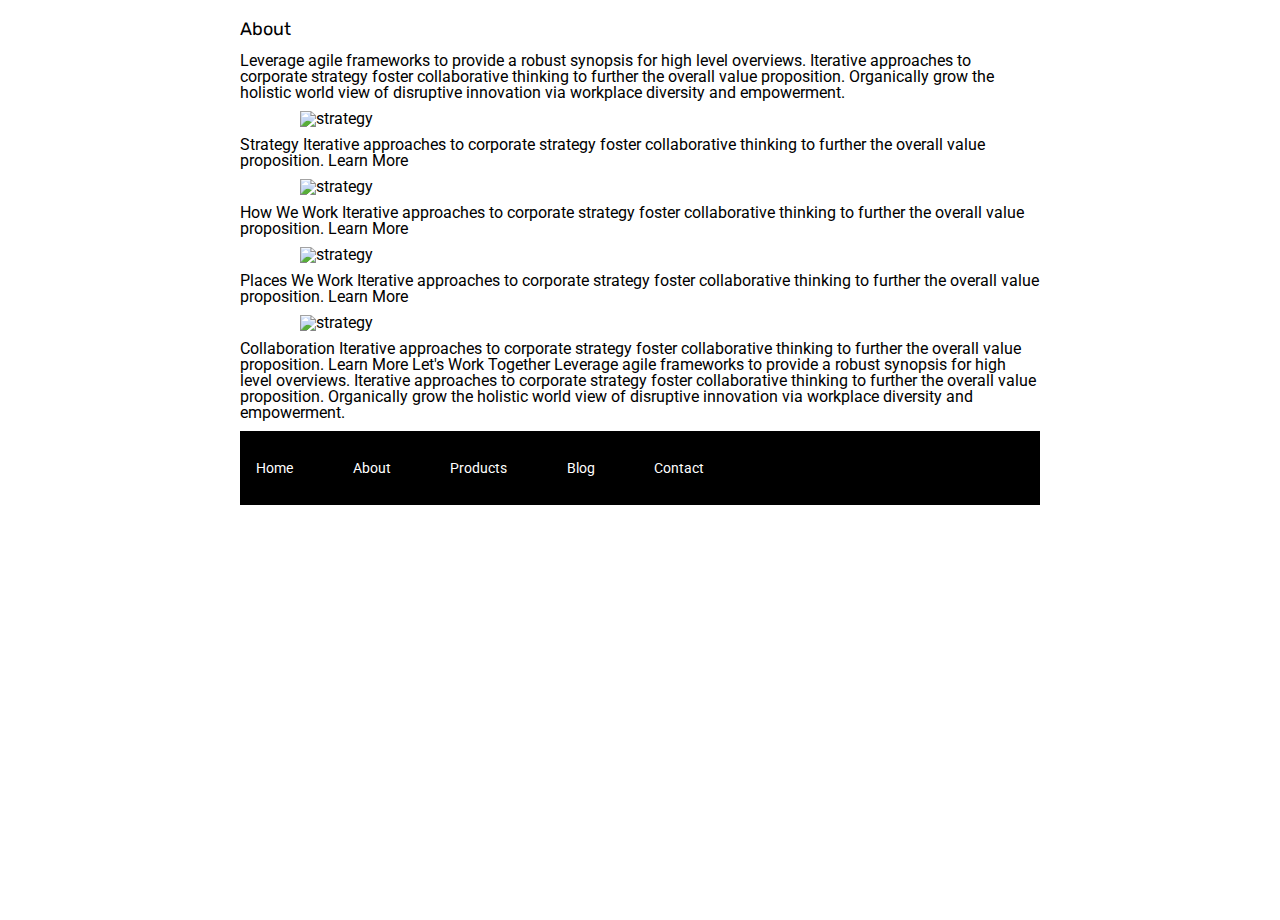
==== about.html @ 59d67f67 "Merge 438c93331f9ea85a6af6828db43ec84c8375ee21 into 03b58935882fc7d477ef83074fda2a6c81fe33d6" ====
<!doctype html>

<html lang="en">
<head>
  <meta charset="utf-8">

  <title>Sprint Challenge - About</title>

  <link href="https://fonts.googleapis.com/css?family=Roboto|Rubik" rel="stylesheet">
  <link rel="stylesheet" href="css/index.css">
  <link rel="stylesheet" href="css/about.css">

</head>

<body>
    <div class="container about-page">
     
    <h2>About</h2>

    Leverage agile frameworks to provide a robust synopsis for high level overviews. Iterative approaches to corporate strategy foster collaborative thinking to further the overall value proposition. Organically grow the holistic world view of disruptive innovation via workplace diversity and empowerment.


    <img src="img/about-plan.png" alt="strategy">
    
    Strategy
    
    Iterative approaches to corporate strategy foster collaborative thinking to further the overall value proposition.

    Learn More



    <img src="img/about-working.png" alt="strategy">
    
    How We Work
    
    Iterative approaches to corporate strategy foster collaborative thinking to further the overall value proposition.

    Learn More



    <img src="img/about-office.png" alt="strategy">
    
    Places We Work

    Iterative approaches to corporate strategy foster collaborative thinking to further the overall value proposition.

    Learn More

    <img src="img/about-meeting.png" alt="strategy">
    
    Collaboration
    
    Iterative approaches to corporate strategy foster collaborative thinking to further the overall value proposition.

    Learn More

    Let's Work Together

    Leverage agile frameworks to provide a robust synopsis for high level overviews. Iterative approaches to corporate strategy foster collaborative thinking to further the overall value proposition. Organically grow the holistic world view of disruptive innovation via workplace diversity and empowerment.
        
      <footer>
        <nav>
          <a href="index.html">Home</a>
          <a href="#">About</a>
          <a href="#">Products</a>
          <a href="#">Blog</a>
          <a href="#">Contact</a>
        </nav>
      </footer>
    </div><!-- container -->        
</body>
</html>
---- css/index.css ----
/* http://meyerweb.com/eric/tools/css/reset/ 
   v2.0 | 20110126
   License: none (public domain)
*/

html, body, div, span, applet, object, iframe,
h1, h2, h3, h4, h5, h6, p, blockquote, pre,
a, abbr, acronym, address, big, cite, code,
del, dfn, em, img, ins, kbd, q, s, samp,
small, strike, strong, sub, sup, tt, var,
b, u, i, center,
dl, dt, dd, ol, ul, li,
fieldset, form, label, legend,
table, caption, tbody, tfoot, thead, tr, th, td,
article, aside, canvas, details, embed, 
figure, figcaption, footer, header, hgroup, 
menu, nav, output, ruby, section, summary,
time, mark, audio, video {
	margin: 10px 0px;
	padding: 0;
	border: 0;
	font-size: 100%;
	font: inherit;
	vertical-align: baseline;
}
/* HTML5 display-role reset for older browsers */
article, aside, details, figcaption, figure, 
footer, header, hgroup, menu, nav, section {
	display: block;
}
body {
	line-height: 1;
}
ol, ul {
	list-style: none;
}
blockquote, q {
	quotes: none;
}
blockquote:before, blockquote:after,
q:before, q:after {
	content: '';
	content: none;
}
table {
	border-collapse: collapse;
	border-spacing: 0;
}

* {
    box-sizing: border-box;
}

html, body {
    height: 100%;
    font-family: 'Roboto', sans-serif;
}

h1, h2, h3, h4, h5 {
    font-size: 18px;
    margin-bottom: 15px;
    font-family: 'Rubik', sans-serif;
}

p {
    line-height: 1.4;
}

.container {
    width: 800px;
    margin: 0 auto;
}

.top-content {
    display: flex;
    flex-wrap: wrap;
    justify-content: space-evenly;
    margin-bottom: 20px;
    border-bottom: 1px dashed black;
}

.top-content .text-container {
    width: 48%;
    padding: 0 1%;
    padding-bottom: 20px;  
}

.middle-content {
    margin-bottom: 20px;
    border-bottom: 1px dashed black;
}

.middle-content h2 {
    padding: 0 2%;
    margin-bottom: 0;
}

.middle-content .boxes {
    display: flex;
    flex-wrap: wrap;
    justify-content: space-evenly;
}

.middle-content .boxes .box {
    width: 12.5%;
    height: 100px;
    background: black;
    margin: 20px 2.5%;
    color: white;
    display: flex;
    align-items: center;
    justify-content: center;
}

.bottom-content {
    display: flex;
    margin: 0 2% 20px;
    justify-content: space-around;
}

.bottom-content .text-container {
    padding-right: 4%;
}

.bottom-content .text-container:last-child {
    padding-right: 0;
}

footer {
    width: 100%;
    background: black;
}

footer nav {
    width: 60%;
    display: flex;
    justify-content: space-between;
    align-items: center;
    padding: 20px 2%;
    font-size: 14px;
}

footer nav a {
    color: white;
    text-decoration: none;
}
img {
   display:block;
   margin-left: auto;
   margin-right:auto;
   width: 85%; 
}

header nav a {
    color: black;
    text-decoration: none;
}
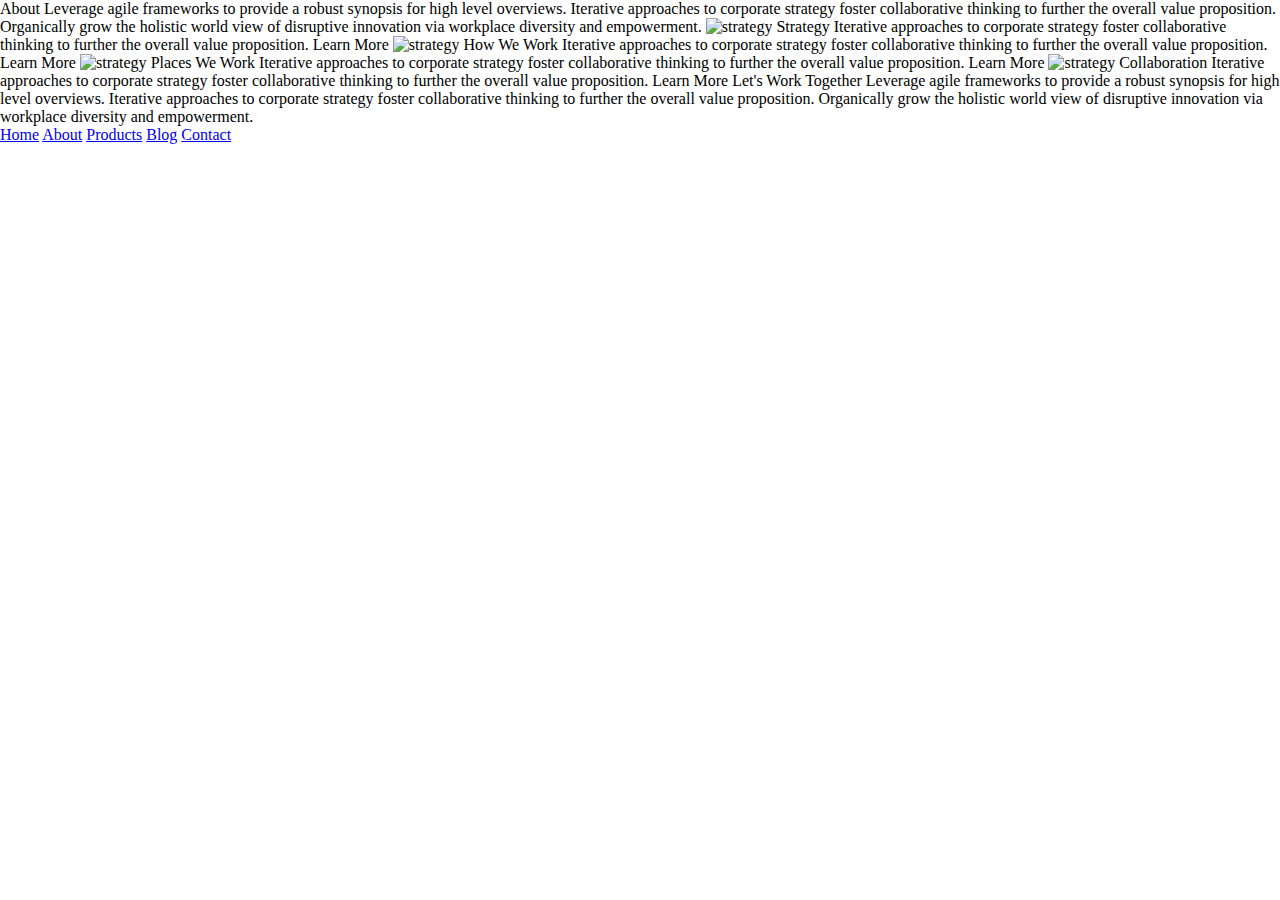
==== commit 51096d4f: "got 2 links to the about page and created a new css file for the about.html" ====
--- a/about.html
+++ b/about.html
@@ -7,7 +7,6 @@
   <title>Sprint Challenge - About</title>
 
   <link href="https://fonts.googleapis.com/css?family=Roboto|Rubik" rel="stylesheet">
-  <link rel="stylesheet" href="css/index.css">
   <link rel="stylesheet" href="css/about.css">
 
 </head>
@@ -15,7 +14,7 @@
 <body>
     <div class="container about-page">
      
-    <h2>About</h2>
+    About
 
     Leverage agile frameworks to provide a robust synopsis for high level overviews. Iterative approaches to corporate strategy foster collaborative thinking to further the overall value proposition. Organically grow the holistic world view of disruptive innovation via workplace diversity and empowerment.
 
--- a/css/about.css
+++ b/css/about.css
@@ -0,0 +1,25 @@
+/* http://meyerweb.com/eric/tools/css/reset/ 
+   v2.0 | 20110126
+   License: none (public domain)
+*/
+
+html, body, div, span, applet, object, iframe,
+h1, h2, h3, h4, h5, h6, p, blockquote, pre,
+a, abbr, acronym, address, big, cite, code,
+del, dfn, em, img, ins, kbd, q, s, samp,
+small, strike, strong, sub, sup, tt, var,
+b, u, i, center,
+dl, dt, dd, ol, ul, li,
+fieldset, form, label, legend,
+table, caption, tbody, tfoot, thead, tr, th, td,
+article, aside, canvas, details, embed, 
+figure, figcaption, footer, header, hgroup, 
+menu, nav, output, ruby, section, summary,
+time, mark, audio, video {
+	margin: 0;
+	padding: 0;
+	border: 0;
+	font-size: 100%;
+	font: inherit;
+	vertical-align: baseline;
+}
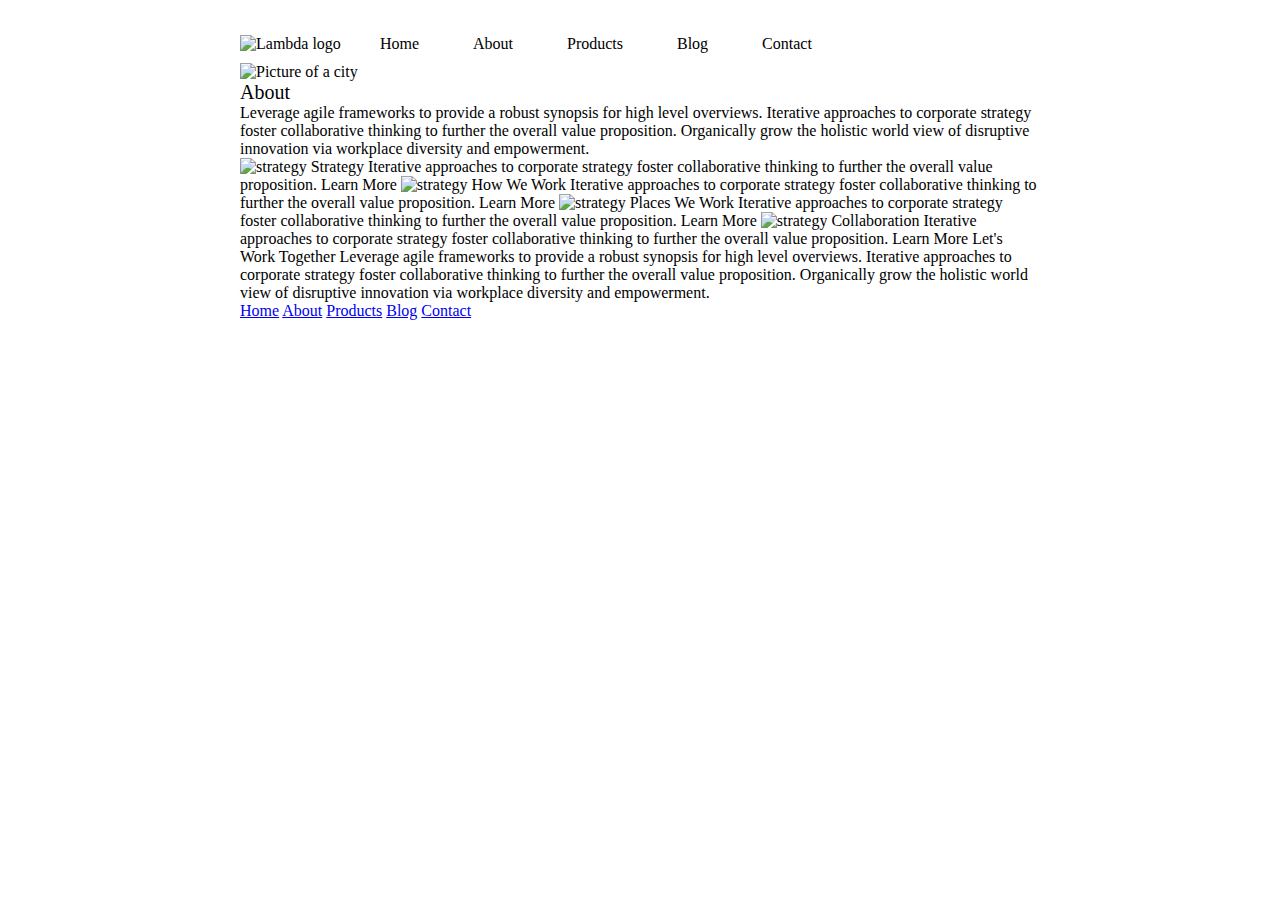
==== commit 245896c2: "adding some semantic html to the about page and got a header with a photo in it" ====
--- a/about.html
+++ b/about.html
@@ -12,11 +12,28 @@
 </head>
 
 <body>
-    <div class="container about-page">
+    <div class="container-about-page">
+      <header>
+        <div class="head-nav">
+          <div class="flex-logo">
+              <img src="/web-Sprint-Challenge-User-Interface-and-Git/img/lambda-black.png" alt="Lambda logo">
+          </div>
+          <nav class="flex">
+              <a href="index.html">Home</a>
+              <a href="about.html">About</a>
+              <a href="#">Products</a>
+              <a href="#">Blog</a>
+              <a href="#">Contact</a>
+          </nav>
+         </div>
+        <img src="/web-Sprint-Challenge-User-Interface-and-Git/img/jumbo-about.png" alt="Picture of a city">
+    <h1>About</h1>
+
+    Leverage agile frameworks to provide a robust synopsis for high level overviews. 
+    Iterative approaches to corporate strategy foster collaborative thinking to further the overall value proposition. 
+    Organically grow the holistic world view of disruptive innovation via workplace diversity and empowerment.
+      </header>
      
-    About
-
-    Leverage agile frameworks to provide a robust synopsis for high level overviews. Iterative approaches to corporate strategy foster collaborative thinking to further the overall value proposition. Organically grow the holistic world view of disruptive innovation via workplace diversity and empowerment.
 
 
     <img src="img/about-plan.png" alt="strategy">
--- a/css/about.css
+++ b/css/about.css
@@ -23,3 +23,29 @@
 	font: inherit;
 	vertical-align: baseline;
 }
+article, aside, details, figcaption, figure, 
+footer, header, hgroup, menu, nav, section {
+	display: block;
+}
+.flex-logo {
+    display: inline-block;
+}
+.flex {
+    display: inline-block;
+    padding: 10px;
+}
+header nav a {
+    padding: 25px;
+    color: black;
+    text-decoration: none;
+}
+.container-about-page {
+    width: 800px;
+    height: 100%;
+    margin: 0 auto;
+    background-color: white;
+    padding: 25px 45px 10px;
+}
+h1 {
+	font-size: 20px;
+}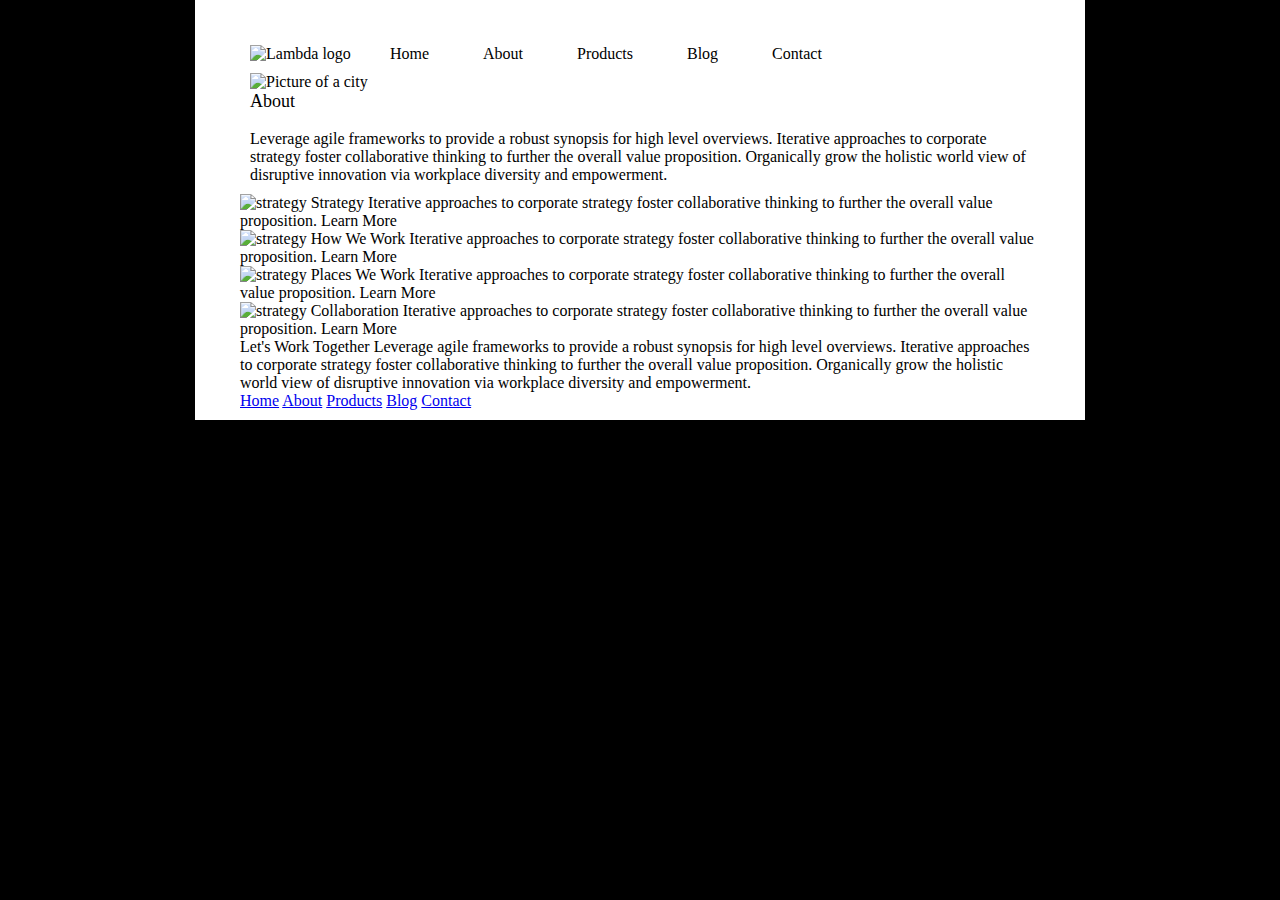
==== commit ac7932ff: "writing semantic html" ====
--- a/about.html
+++ b/about.html
@@ -26,55 +26,71 @@
               <a href="#">Contact</a>
           </nav>
          </div>
-        <img src="/web-Sprint-Challenge-User-Interface-and-Git/img/jumbo-about.png" alt="Picture of a city">
-    <h1>About</h1>
+          <div id="city-pic">
+            <img src="/web-Sprint-Challenge-User-Interface-and-Git/img/jumbo-about.png" alt="Picture of a city">
+          </div>
+        <h1>About</h1> <br>
 
-    Leverage agile frameworks to provide a robust synopsis for high level overviews. 
-    Iterative approaches to corporate strategy foster collaborative thinking to further the overall value proposition. 
-    Organically grow the holistic world view of disruptive innovation via workplace diversity and empowerment.
+        <p>
+          Leverage agile frameworks to provide a robust synopsis for high level overviews. 
+        Iterative approaches to corporate strategy foster collaborative thinking to further the overall value proposition. 
+        Organically grow the holistic world view of disruptive innovation via workplace diversity and empowerment.
+        </p>
+
       </header>
+
+      <div class="boxes">
+          
+        <div class="picture-box">
+          
+          <img src="img/about-plan.png" alt="strategy">
+  
+            Strategy
+  
+            Iterative approaches to corporate strategy foster collaborative thinking to further the overall value proposition.
+
+            Learn More
+        </div>
+        
+        <div class="picture-box">
+          <img src="img/about-working.png" alt="strategy">
+  
+            How We Work
+  
+            Iterative approaches to corporate strategy foster collaborative thinking to further the overall value proposition.
+
+            Learn More
+        </div>
+        
+        <div class="picture-box">
+          <img src="img/about-office.png" alt="strategy">
+  
+            Places We Work
+
+            Iterative approaches to corporate strategy foster collaborative thinking to further the overall value proposition.
+
+            Learn More
+        </div>
+        
+        <div class="picture-box">
+          <img src="img/about-meeting.png" alt="strategy">
+  
+            Collaboration
+  
+            Iterative approaches to corporate strategy foster collaborative thinking to further the overall value proposition.
+
+            Learn More
+        </div>
+      
+      </div>
      
 
 
-    <img src="img/about-plan.png" alt="strategy">
-    
-    Strategy
-    
-    Iterative approaches to corporate strategy foster collaborative thinking to further the overall value proposition.
+        Let's Work Together
 
-    Learn More
-
-
-
-    <img src="img/about-working.png" alt="strategy">
-    
-    How We Work
-    
-    Iterative approaches to corporate strategy foster collaborative thinking to further the overall value proposition.
-
-    Learn More
-
-
-
-    <img src="img/about-office.png" alt="strategy">
-    
-    Places We Work
-
-    Iterative approaches to corporate strategy foster collaborative thinking to further the overall value proposition.
-
-    Learn More
-
-    <img src="img/about-meeting.png" alt="strategy">
-    
-    Collaboration
-    
-    Iterative approaches to corporate strategy foster collaborative thinking to further the overall value proposition.
-
-    Learn More
-
-    Let's Work Together
-
-    Leverage agile frameworks to provide a robust synopsis for high level overviews. Iterative approaches to corporate strategy foster collaborative thinking to further the overall value proposition. Organically grow the holistic world view of disruptive innovation via workplace diversity and empowerment.
+        Leverage agile frameworks to provide a robust synopsis for high level overviews. 
+        Iterative approaches to corporate strategy foster collaborative thinking to further the overall value proposition. 
+        Organically grow the holistic world view of disruptive innovation via workplace diversity and empowerment.
         
       <footer>
         <nav>
--- a/css/about.css
+++ b/css/about.css
@@ -27,6 +27,9 @@
 footer, header, hgroup, menu, nav, section {
 	display: block;
 }
+body {
+	background-color: black;
+}
 .flex-logo {
     display: inline-block;
 }
@@ -34,6 +37,11 @@
     display: inline-block;
     padding: 10px;
 }
+header {
+	padding: 10px;
+
+}
+
 header nav a {
     padding: 25px;
     color: black;
@@ -47,5 +55,14 @@
     padding: 25px 45px 10px;
 }
 h1 {
-	font-size: 20px;
+	font-size: 18px;
+}
+#city-pic {
+	background-image: img ("C:/Lambda-School!/web-Sprint-Challenge-User-Interface-and-Git/img/jumbo-about.png");
+	background-size: contain;
+}
+.boxes {
+	display: flex;
+	flex-direction: row;
+	flex-wrap: wrap;
 }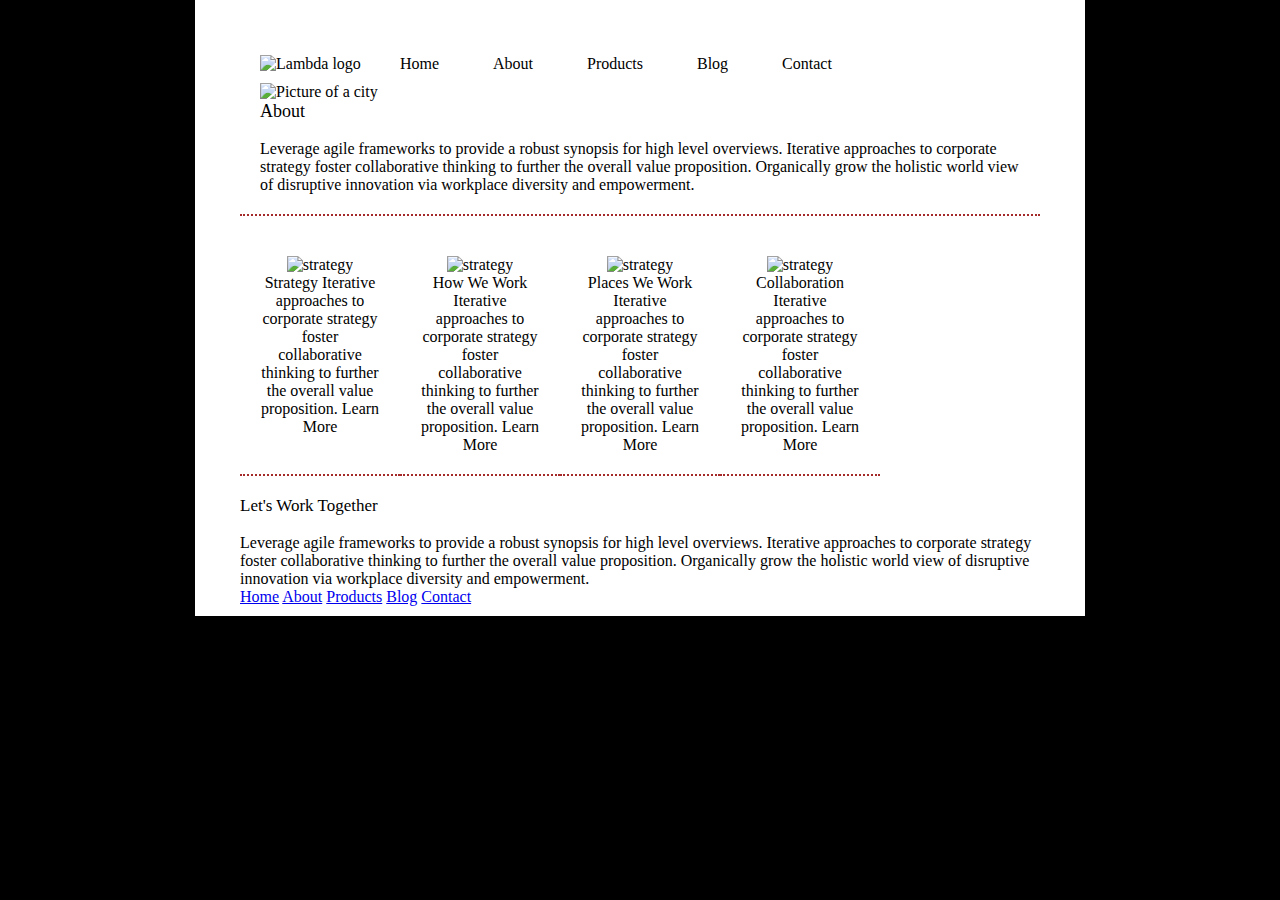
==== commit 4685867d: "getting more semantic html and getting text under each of my pictures" ====
--- a/about.html
+++ b/about.html
@@ -44,55 +44,66 @@
         <div class="picture-box">
           
           <img src="img/about-plan.png" alt="strategy">
-  
+          <span class="info-text">
             Strategy
   
             Iterative approaches to corporate strategy foster collaborative thinking to further the overall value proposition.
 
             Learn More
+          </span>
+            
         </div>
         
         <div class="picture-box">
           <img src="img/about-working.png" alt="strategy">
-  
+          <span class="info-text">
             How We Work
   
             Iterative approaches to corporate strategy foster collaborative thinking to further the overall value proposition.
 
             Learn More
+          </span>
+            
         </div>
         
         <div class="picture-box">
           <img src="img/about-office.png" alt="strategy">
-  
+          <span class="info-text">
             Places We Work
 
             Iterative approaches to corporate strategy foster collaborative thinking to further the overall value proposition.
 
             Learn More
+          </span>
+        
         </div>
         
         <div class="picture-box">
           <img src="img/about-meeting.png" alt="strategy">
-  
+          <span class="info-text">
             Collaboration
   
             Iterative approaches to corporate strategy foster collaborative thinking to further the overall value proposition.
 
             Learn More
+          </span>
+        
         </div>
       
       </div>
      
 
 
-        Let's Work Together
+        
+        
+      <footer>
+        <section>
+          <h2>Let's Work Together</h2> <br>
 
         Leverage agile frameworks to provide a robust synopsis for high level overviews. 
         Iterative approaches to corporate strategy foster collaborative thinking to further the overall value proposition. 
         Organically grow the holistic world view of disruptive innovation via workplace diversity and empowerment.
-        
-      <footer>
+        </section>
         <nav>
           <a href="index.html">Home</a>
           <a href="#">About</a>
--- a/css/about.css
+++ b/css/about.css
@@ -38,7 +38,9 @@
     padding: 10px;
 }
 header {
-	padding: 10px;
+	padding: 20px;
+	border-bottom: dotted brown 2px;
+	margin-bottom: 20px;
 
 }
 
@@ -65,4 +67,23 @@
 	display: flex;
 	flex-direction: row;
 	flex-wrap: wrap;
+}
+.picture-box {
+	padding: 20px;
+	border-bottom: dotted brown 2px;
+	margin-bottom: 20px;
+	vertical-align: top;
+	display: inline-block;
+	text-align: center;
+	width: 120px;
+}
+.boxes img {
+	width: 100px;
+	height: 100px;
+}
+.info-text {
+	display: block;
+}
+h2 {
+	font-size: 17px;
 }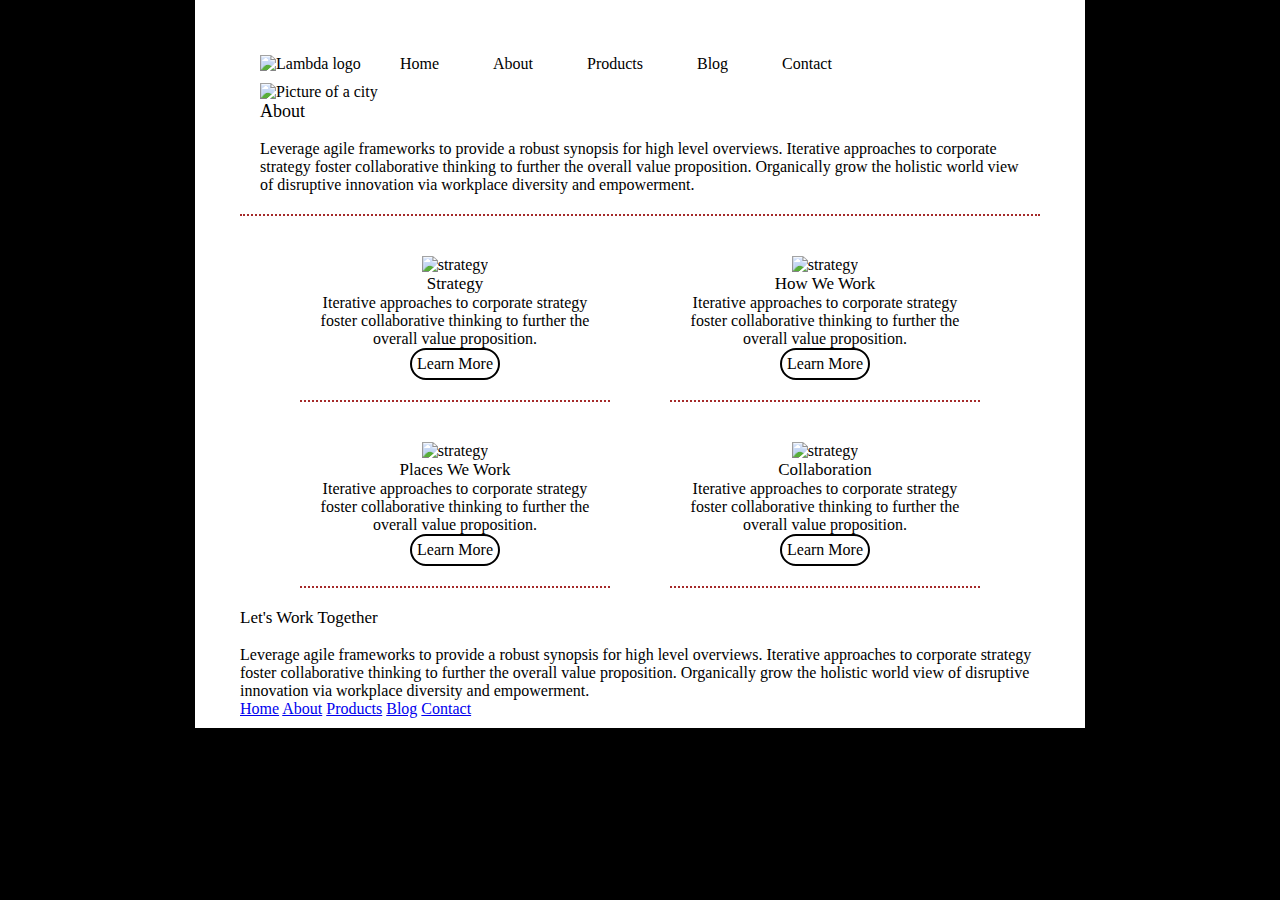
==== commit f9d47d4e: "got my main content of pictures and text where I want to go" ====
--- a/about.html
+++ b/about.html
@@ -45,11 +45,11 @@
           
           <img src="img/about-plan.png" alt="strategy">
           <span class="info-text">
-            Strategy
+            <h2>Strategy</h2>
   
-            Iterative approaches to corporate strategy foster collaborative thinking to further the overall value proposition.
+            Iterative approaches to corporate strategy foster collaborative thinking to further the overall value proposition. <br>
 
-            Learn More
+            <p>Learn More</p>
           </span>
             
         </div>
@@ -57,11 +57,11 @@
         <div class="picture-box">
           <img src="img/about-working.png" alt="strategy">
           <span class="info-text">
-            How We Work
+            <h2>How We Work</h2>
   
-            Iterative approaches to corporate strategy foster collaborative thinking to further the overall value proposition.
+            Iterative approaches to corporate strategy foster collaborative thinking to further the overall value proposition. <br>
 
-            Learn More
+            <p>Learn More</p>
           </span>
             
         </div>
@@ -69,11 +69,11 @@
         <div class="picture-box">
           <img src="img/about-office.png" alt="strategy">
           <span class="info-text">
-            Places We Work
+            <h2>Places We Work</h2>
 
-            Iterative approaches to corporate strategy foster collaborative thinking to further the overall value proposition.
+            Iterative approaches to corporate strategy foster collaborative thinking to further the overall value proposition. <br>
 
-            Learn More
+            <p>Learn More</p>
           </span>
         
         </div>
@@ -81,11 +81,11 @@
         <div class="picture-box">
           <img src="img/about-meeting.png" alt="strategy">
           <span class="info-text">
-            Collaboration
+            <h2>Collaboration</h2>
   
-            Iterative approaches to corporate strategy foster collaborative thinking to further the overall value proposition.
+            Iterative approaches to corporate strategy foster collaborative thinking to further the overall value proposition. <br>
 
-            Learn More
+            <p>Learn More</p>
           </span>
         
         </div>
--- a/css/about.css
+++ b/css/about.css
@@ -67,6 +67,7 @@
 	display: flex;
 	flex-direction: row;
 	flex-wrap: wrap;
+	justify-content: space-evenly;
 }
 .picture-box {
 	padding: 20px;
@@ -75,15 +76,22 @@
 	vertical-align: top;
 	display: inline-block;
 	text-align: center;
-	width: 120px;
+	width: 270px;
+}
+.picture-box p {
+	border: solid black 2px;
+	border-radius: 90px;
+	display: inline-block;
+	padding: 5px;
 }
 .boxes img {
-	width: 100px;
-	height: 100px;
+	width: 250px;
+	height: 250px;
 }
 .info-text {
 	display: block;
 }
 h2 {
 	font-size: 17px;
+	font-display: bold;
 }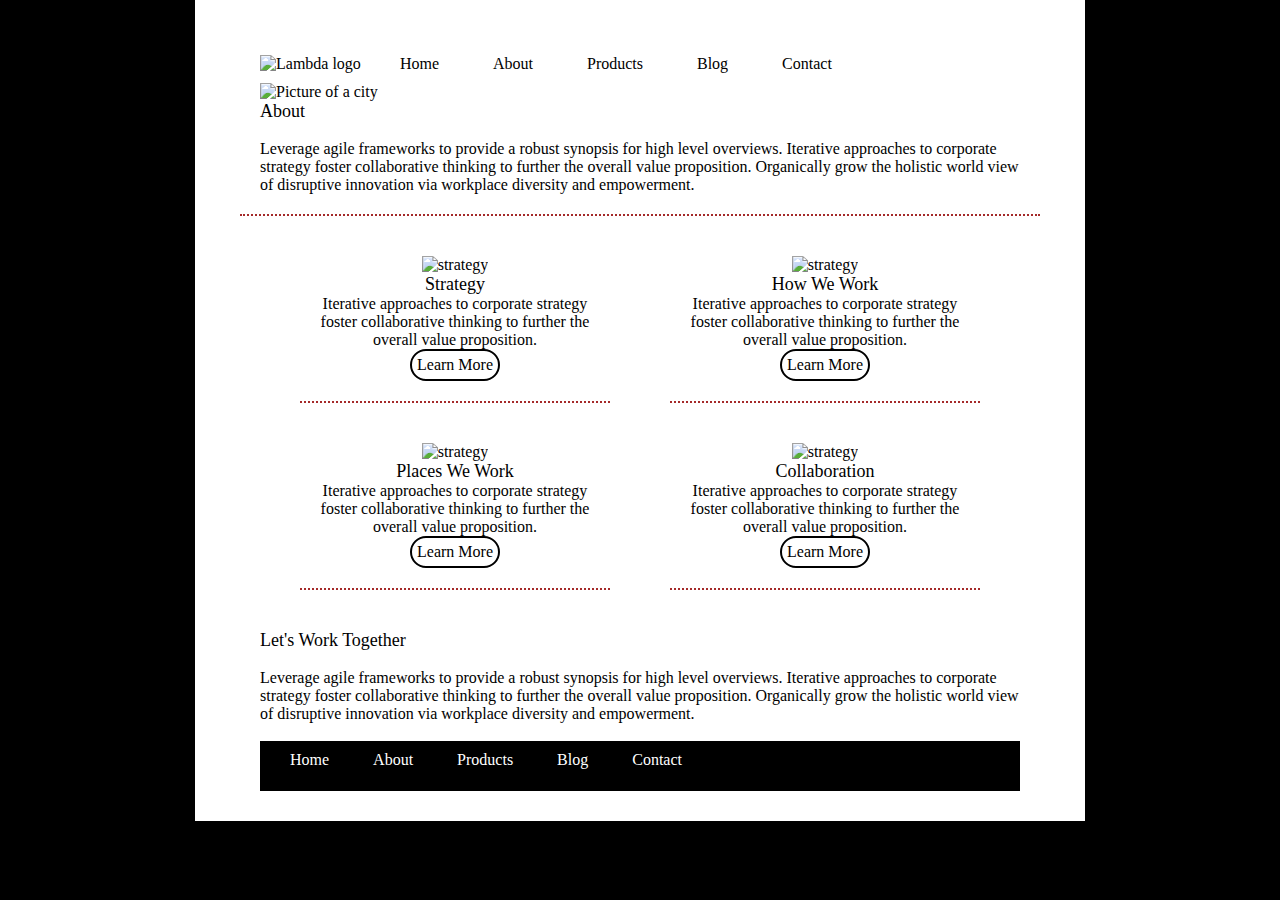
==== commit d6a0a38c: "Merge 230ab4c45f0ee2be9462baa9cfcf4e764c9529a0 into 03b58935882fc7d477ef83074fda2a6c81fe33d6" ====
--- a/about.html
+++ b/about.html
@@ -45,7 +45,7 @@
           
           <img src="img/about-plan.png" alt="strategy">
           <span class="info-text">
-            <h2>Strategy</h2>
+            <h1>Strategy</h1>
   
             Iterative approaches to corporate strategy foster collaborative thinking to further the overall value proposition. <br>
 
@@ -57,7 +57,7 @@
         <div class="picture-box">
           <img src="img/about-working.png" alt="strategy">
           <span class="info-text">
-            <h2>How We Work</h2>
+            <h1>How We Work</h1>
   
             Iterative approaches to corporate strategy foster collaborative thinking to further the overall value proposition. <br>
 
@@ -69,7 +69,7 @@
         <div class="picture-box">
           <img src="img/about-office.png" alt="strategy">
           <span class="info-text">
-            <h2>Places We Work</h2>
+            <h1>Places We Work</h1>
 
             Iterative approaches to corporate strategy foster collaborative thinking to further the overall value proposition. <br>
 
@@ -81,7 +81,7 @@
         <div class="picture-box">
           <img src="img/about-meeting.png" alt="strategy">
           <span class="info-text">
-            <h2>Collaboration</h2>
+            <h1>Collaboration</h1>
   
             Iterative approaches to corporate strategy foster collaborative thinking to further the overall value proposition. <br>
 
@@ -98,12 +98,12 @@
         
       <footer>
         <section>
-          <h2>Let's Work Together</h2> <br>
+          <h1>Let's Work Together</h1> <br>
 
         Leverage agile frameworks to provide a robust synopsis for high level overviews. 
         Iterative approaches to corporate strategy foster collaborative thinking to further the overall value proposition. 
         Organically grow the holistic world view of disruptive innovation via workplace diversity and empowerment.
-        </section>
+        </section> <br>
         <nav>
           <a href="index.html">Home</a>
           <a href="#">About</a>
--- a/css/about.css
+++ b/css/about.css
@@ -27,6 +27,7 @@
 footer, header, hgroup, menu, nav, section {
 	display: block;
 }
+
 body {
 	background-color: black;
 }
@@ -91,7 +92,19 @@
 .info-text {
 	display: block;
 }
-h2 {
-	font-size: 17px;
-	font-display: bold;
+
+footer {
+	padding: 20px;
+}
+footer nav {
+	padding: 10px;
+	text-align: left;
+	background-color: black;
+	height: 30px;
+
+}
+footer nav a{
+	margin: 20px;
+	text-decoration: none;
+	color: white;
 }